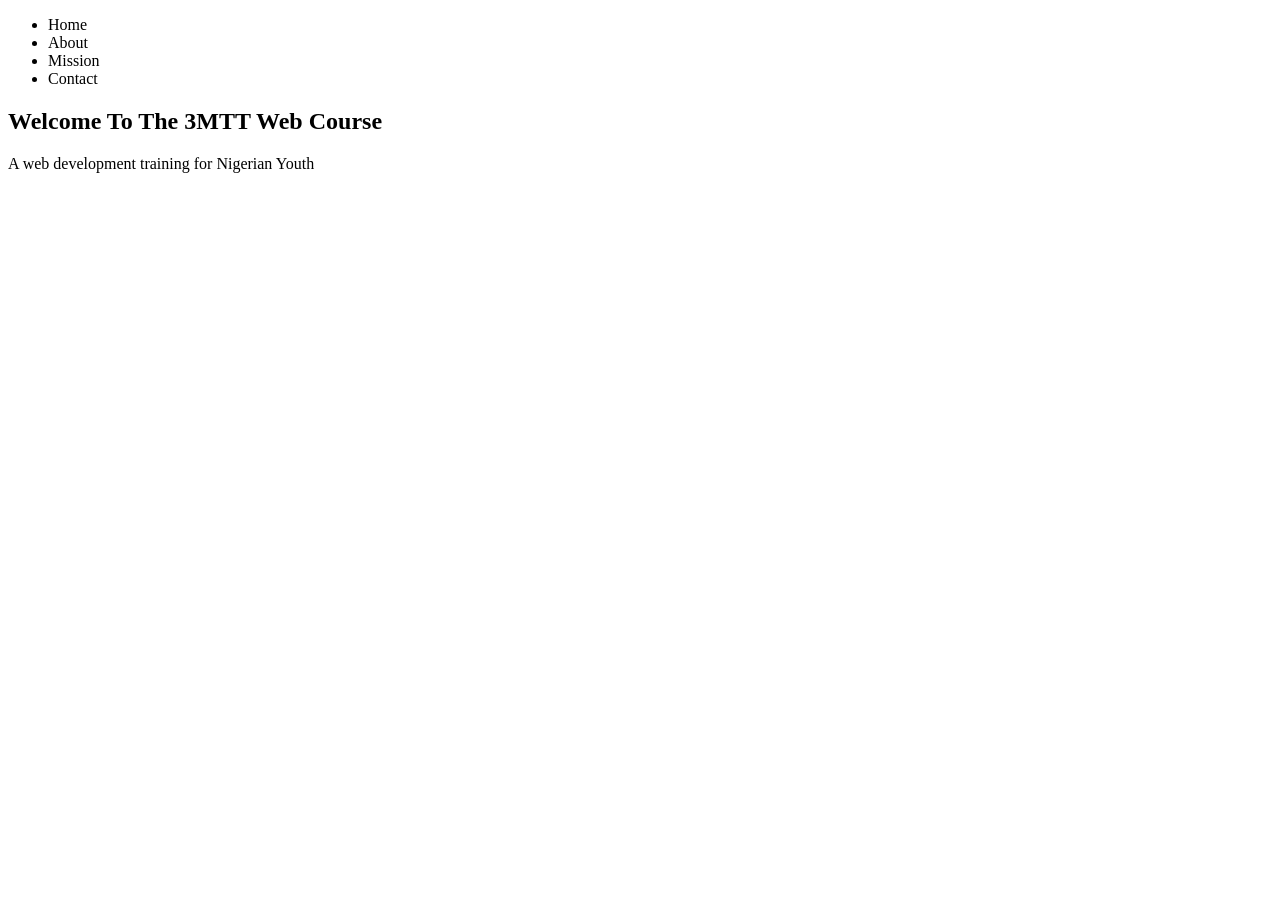
==== index.html @ dfaf115b "initial commit" ====
<!DOCTYPE html>
<html lang="en">
<head>
    <meta charset="UTF-8">
    <meta name="viewport" content="width=device-width, initial-scale=1.0">
    <title>3mtt</title>
    <style>
       
    </style>
</head>
<body>
    <nav>
        <ul>
            <li>Home</li>
             <li>About</li>
             <li>Mission</li>
            <li>Contact</li>
        </ul>
    </nav>
    
    <section>
    <h1 id="red">Welcome To The 3MTT Web Course</h1>
    <p>A web development training for Nigerian Youth</p>
    </section>
   

    
</body>
</html>
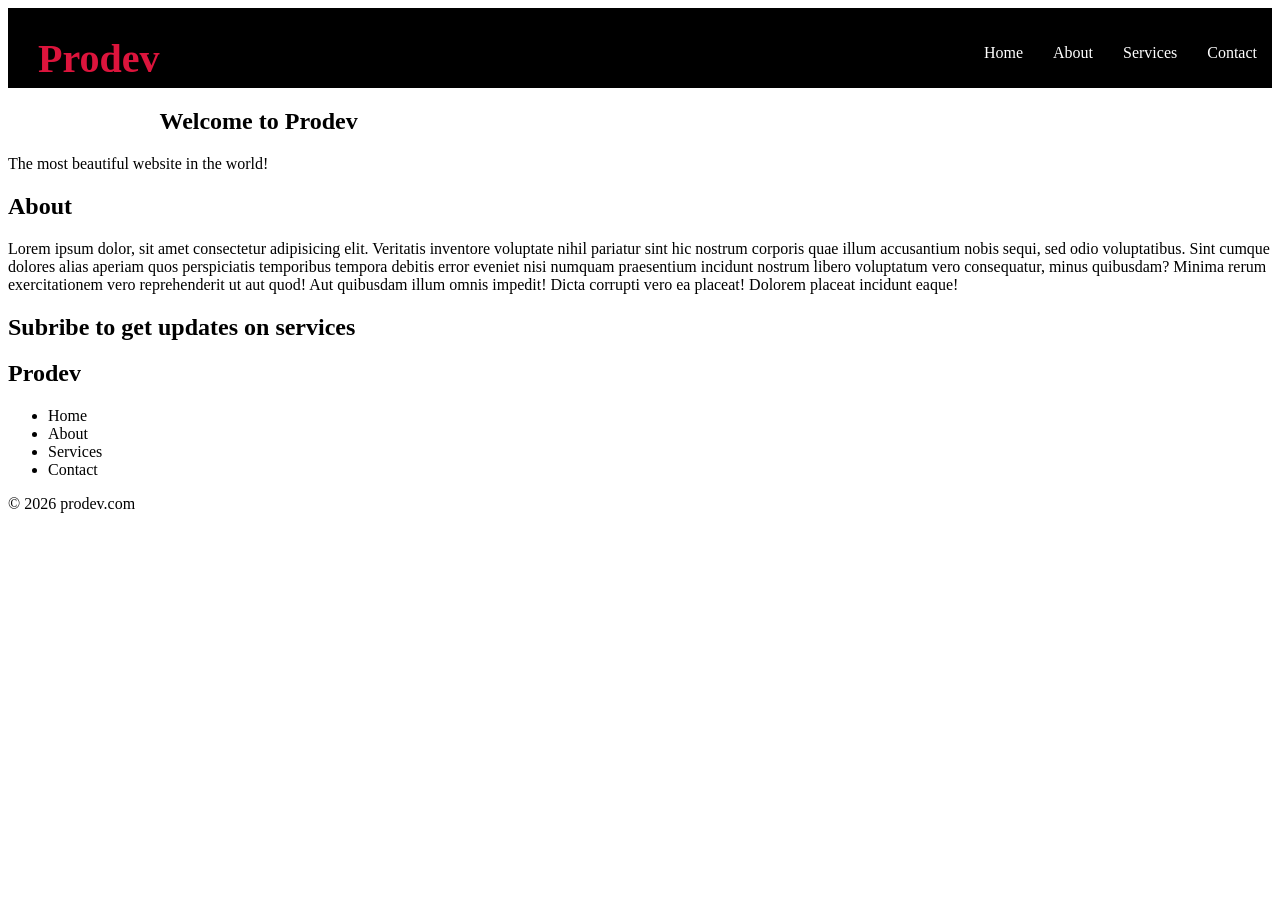
==== commit f4261546: "added html pages" ====
--- a/index.html
+++ b/index.html
@@ -1,29 +1,51 @@
-<!DOCTYPE html>
+<!doctype html>
 <html lang="en">
-<head>
-    <meta charset="UTF-8">
-    <meta name="viewport" content="width=device-width, initial-scale=1.0">
+  <head>
+    <meta charset="UTF-8" />
+    <meta name="viewport" content="width=device-width, initial-scale=1.0" />
+    <link rel="stylesheet" href="assets/css/style.css" />
     <title>3mtt</title>
-    <style>
-       
-    </style>
-</head>
-<body>
-    <nav>
+  </head>
+  <body>
+    <header>
+      <div class="branding">
+        <h1>Prodev</h1>
+      </div>
+      <nav id="navigation">
         <ul>
-            <li>Home</li>
-             <li>About</li>
-             <li>Mission</li>
-            <li>Contact</li>
+          <li><a href="index.html">Home</a></li>
+          <li><a href="About.html">About</a></li>
+          <li><a href="services.html">Services</a></li>
+          <li><a href="contact.html">Contact</a></li>
         </ul>
-    </nav>
-    
+      </nav>
+    </header>
+
+    <section class="main-banner">
+      <h1>Welcome to Prodev</h1>
+      <p>The most beautiful website in the world!</p>
+    </section>
     <section>
-    <h1 id="red">Welcome To The 3MTT Web Course</h1>
-    <p>A web development training for Nigerian Youth</p>
+        <h2>About</h2>
+        <p>Lorem ipsum dolor, sit amet consectetur adipisicing elit. Veritatis inventore voluptate nihil pariatur sint hic nostrum corporis quae illum accusantium nobis sequi, sed odio voluptatibus. Sint cumque dolores alias aperiam quos perspiciatis temporibus tempora debitis error eveniet nisi numquam praesentium incidunt nostrum libero voluptatum vero consequatur, minus quibusdam? Minima rerum exercitationem vero reprehenderit ut aut quod! Aut quibusdam illum omnis impedit! Dicta corrupti vero ea placeat! Dolorem placeat incidunt eaque!</p>
     </section>
-   
+    <section>
+        <h2>Subribe to get updates on services</h2>
+    </section>
+     <footer>
+        <div class="branding-footer">
+            <h2>Prodev</h2>
+        </div>
 
-    
-</body>
-</html>+        <nav class="footer-nav">
+            <ul>
+                <li>Home</li>
+                <li>About</li>
+                <li>Services</li>
+                <li>Contact</li>
+            </ul>
+        </nav>
+        <p>&copy 2026 prodev.com</p>
+     </footer>
+  </body>
+</html>
--- a/assets/css/style.css
+++ b/assets/css/style.css
@@ -0,0 +1,43 @@
+body {
+    background-color: ffffff;
+    color: 000000;
+}
+
+header {
+    background-color: #000000;
+    color:azure;
+    min-height: 80px;
+}
+
+header .branding {
+    float:left;
+    margin-top: 0;
+    margin-left: 30px;
+}
+
+header .branding h1 {
+    font-size: 40px;
+    color: crimson;
+    border-bottom: crimson;
+}
+
+header nav  {
+float:right;
+margin: auto;
+margin: 20px 0 0 20px;
+}
+
+header nav ul {
+    list-style-type: none;
+    display: flex;
+}
+
+a {
+    text-decoration: none;
+    padding: 0 15px 0 15px;
+    color: white;
+}
+
+a:hover{
+    color: red;
+}
